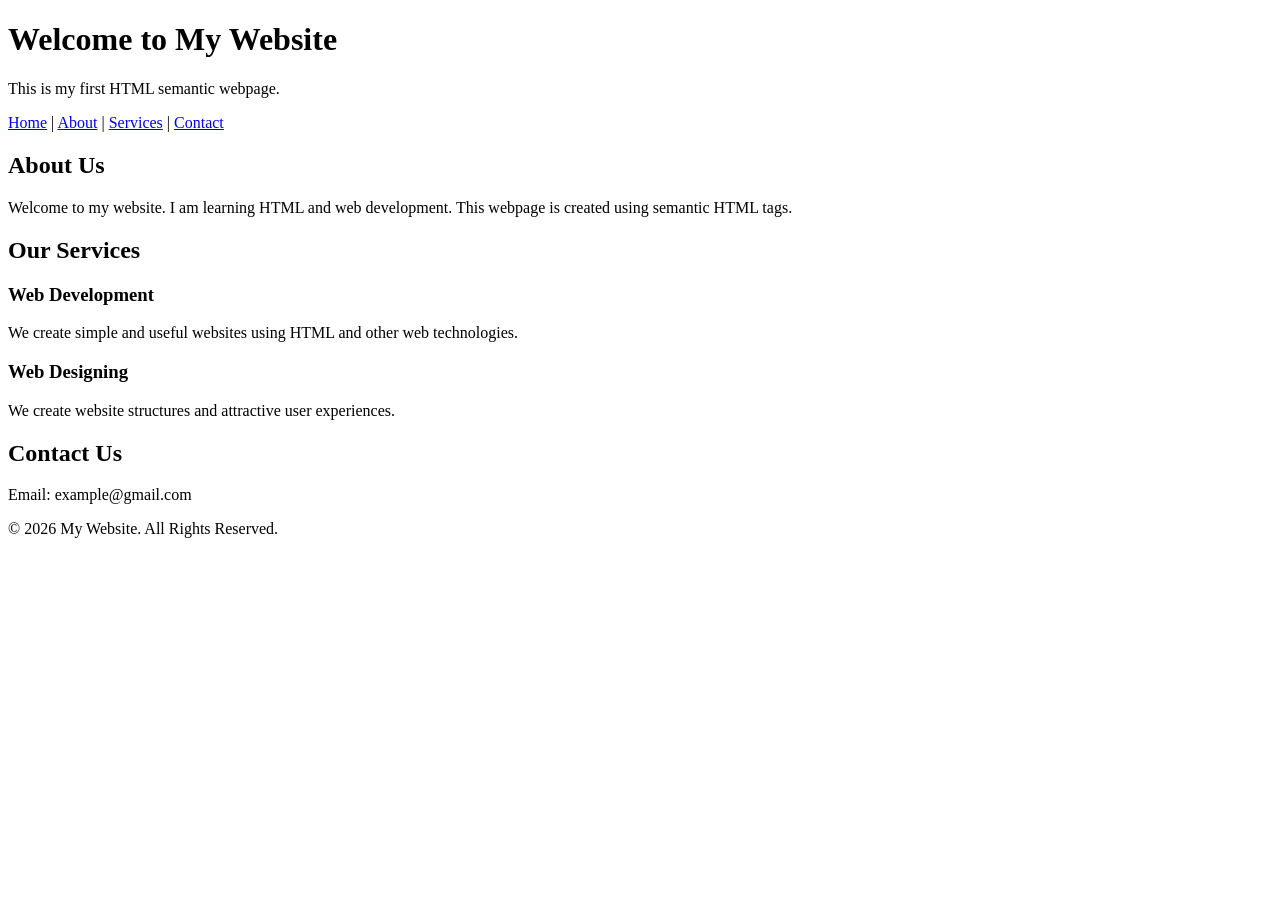
==== index.html @ 9d56c004 "Day3-Semantic HTML structure" ====
<!DOCTYPE html>
<html lang="en">

<head>
    <meta charset="UTF-8">
    <meta name="viewport" content="width=device-width, initial-scale=1.0">
    <title>My First Semantic Website</title>
    
</head>

<body>

    <!-- Header Section -->
    <header id="home">
        <h1>Welcome to My Website</h1>
        <p>This is my first HTML semantic webpage.</p>

        <!-- Navigation -->
        <nav>
            <a href="#home">Home</a> |
            <a href="#about">About</a> |
            <a href="#services">Services</a> |
            <a href="#contact">Contact</a>
        </nav>
    </header>

    <!-- Main Content -->
    <main>

        <!-- About Section -->
        <section id="about">
            <h2>About Us</h2>
            <p>
                Welcome to my website.
                I am learning HTML and web development.
                This webpage is created using semantic HTML tags.
            </p>
        </section>

        <!-- Services Section -->
        <section id="services">
            <h2>Our Services</h2>

            <article>
                <h3>Web Development</h3>
                <p>
                    We create simple and useful websites
                    using HTML and other web technologies.
                </p>
            </article>

            <article>
                <h3>Web Designing</h3>
                <p>
                    We create website structures and
                    attractive user experiences.
                </p>
            </article>

        </section>

    </main>

    <!-- Footer Section -->
    <footer id="contact">
        <h2>Contact Us</h2>
        <p>Email: example@gmail.com</p>
        <p>© 2026 My Website. All Rights Reserved.</p>
    </footer>

</body>
</html>
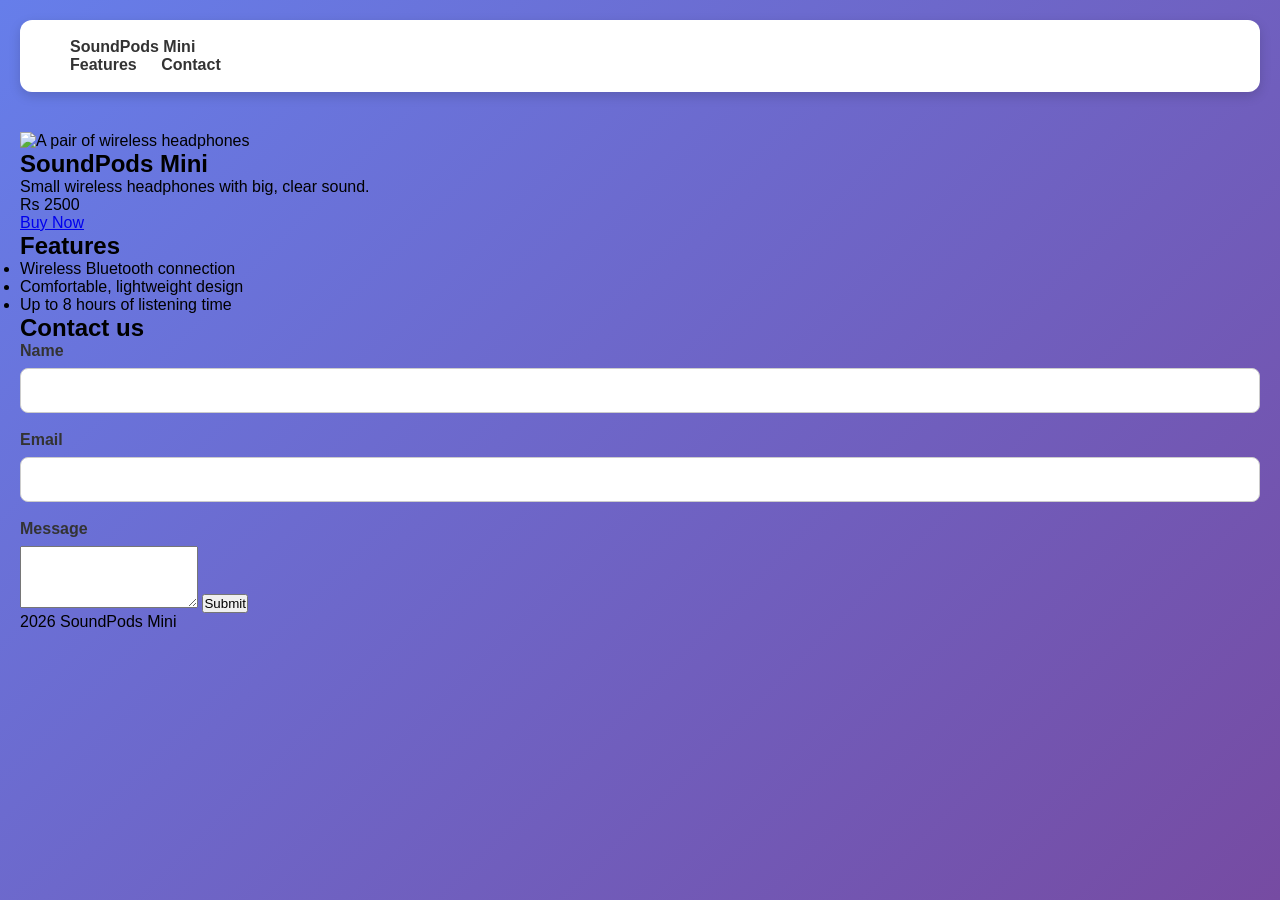
==== commit e4b4d521: "Add files via upload" ====
--- a/index.html
+++ b/index.html
@@ -1,73 +1,64 @@
-
 <!DOCTYPE html>
 <html lang="en">
-
 <head>
-    <meta charset="UTF-8">
-    <meta name="viewport" content="width=device-width, initial-scale=1.0">
-    <title>My First Semantic Website</title>
-    
+ <meta charset="UTF-8">
+  <meta name="viewport" content="width=device-width, initial-scale=1.0">
+  <title>SoundPods Mini</title>
+  <link rel="stylesheet" href="style.css">
 </head>
-
 <body>
 
-    <!-- Header Section -->
-    <header id="home">
-        <h1>Welcome to My Website</h1>
-        <p>This is my first HTML semantic webpage.</p>
+  <header>
+    <nav>
+      <a class="logo" href="#home">SoundPods Mini</a>
+      <div>
+        <a href="#features">Features</a>
+        <a href="#contact">Contact</a>
+      </div>
+    </nav>
+  </header>
 
-        <!-- Navigation -->
-        <nav>
-            <a href="#home">Home</a> |
-            <a href="#about">About</a> |
-            <a href="#services">Services</a> |
-            <a href="#contact">Contact</a>
-        </nav>
-    </header>
+  <main>
+    <section class="product" id="home">
+      <img src="images/headphone.jpg" alt="A pair of wireless headphones">
 
-    <!-- Main Content -->
-    <main>
+      <div class="product-info">
+        <h1>SoundPods Mini</h1>
+        <p>Small wireless headphones with big, clear sound.</p>
+        <p class="price">Rs 2500</p>
+        <a class="button" href="#contact">Buy Now</a>
+      </div>
+    </section>
 
-        <!-- About Section -->
-        <section id="about">
-            <h2>About Us</h2>
-            <p>
-                Welcome to my website.
-                I am learning HTML and web development.
-                This webpage is created using semantic HTML tags.
-            </p>
-        </section>
+    <section class="features" id="features">
+      <h2>Features</h2>
+      <ul>
+        <li>Wireless Bluetooth connection</li>
+        <li>Comfortable, lightweight design</li>
+        <li>Up to 8 hours of listening time</li>
+      </ul>
+    </section>
 
-        <!-- Services Section -->
-        <section id="services">
-            <h2>Our Services</h2>
+    <section class="contact" id="contact">
+      <h2>Contact us</h2>
+      <form>
+        <label for="name">Name</label>
+        <input type="text" id="name" name="name" required>
 
-            <article>
-                <h3>Web Development</h3>
-                <p>
-                    We create simple and useful websites
-                    using HTML and other web technologies.
-                </p>
-            </article>
+        <label for="email">Email</label>
+        <input type="email" id="email" name="email" required>
 
-            <article>
-                <h3>Web Designing</h3>
-                <p>
-                    We create website structures and
-                    attractive user experiences.
-                </p>
-            </article>
+        <label for="message">Message</label>
+        <textarea id="message" name="message" rows="4" required></textarea>
 
-        </section>
+        <button type="submit">Submit</button>
+      </form>
+    </section>
+  </main>
 
-    </main>
-
-    <!-- Footer Section -->
-    <footer id="contact">
-        <h2>Contact Us</h2>
-        <p>Email: example@gmail.com</p>
-        <p>© 2026 My Website. All Rights Reserved.</p>
-    </footer>
+  <footer>
+    <p>2026 SoundPods Mini</p>
+  </footer>
 
 </body>
 </html>
--- a/style.css
+++ b/style.css
@@ -0,0 +1,242 @@
+/* Apply to all elements */
+* {
+    margin: 0;
+    padding: 0;
+    box-sizing: border-box;
+}
+
+/* Body background */
+body {
+    font-family: Arial, sans-serif;
+    background: linear-gradient(135deg, #667eea, #764ba2);
+    min-height: 100vh;
+    padding: 20px;
+}
+
+/* Header */
+header {
+    background: white;
+    padding: 18px 30px;
+    border-radius: 12px;
+
+    display: flex;
+    justify-content: space-between;
+    align-items: center;
+
+    box-shadow: 0 4px 12px rgba(0, 0, 0, 0.15);
+    margin-bottom: 40px;
+}
+
+/* Website name */
+header h2 {
+    color: #764ba2;
+}
+
+/* Navigation */
+nav a {
+    text-decoration: none;
+    color: #333;
+    margin-left: 20px;
+    font-weight: bold;
+    transition: 0.3s;
+}
+
+nav a:hover {
+    color: #764ba2;
+}
+
+/* Form card */
+.container {
+    width: 100%;
+    max-width: 420px;
+    background: white;
+
+    margin: 30px auto;
+    padding: 35px;
+
+    border-radius: 18px;
+    box-shadow: 0 10px 30px rgba(0, 0, 0, 0.2);
+}
+
+/* Heading */
+.container h1 {
+    text-align: center;
+    color: #764ba2;
+    margin-bottom: 10px;
+    font-size: 27px;
+}
+
+/* Subtitle */
+.subtitle {
+    text-align: center;
+    color: #777;
+    margin-bottom: 25px;
+}
+
+/* Labels */
+form > label {
+    display: block;
+    margin-bottom: 8px;
+    color: #333;
+    font-weight: bold;
+}
+
+/* Text and email inputs */
+input[type="text"],
+input[type="email"] {
+    width: 100%;
+    padding: 13px;
+    margin-bottom: 18px;
+
+    border: 1px solid #ccc;
+    border-radius: 8px;
+    font-size: 15px;
+    outline: none;
+    transition: 0.3s;
+}
+
+/* Password input */
+.password-box {
+    display: flex;
+    align-items: center;
+    margin-bottom: 18px;
+    border: 1px solid #ccc;
+    border-radius: 8px;
+    transition: 0.3s;
+}
+
+.password-box:focus-within {
+    border-color: #764ba2;
+    box-shadow: 0 0 8px rgba(118, 75, 162, 0.3);
+}
+
+.password-box input {
+    width: 100%;
+    min-width: 0;
+    padding: 13px;
+    border: none;
+    outline: none;
+    border-radius: 8px;
+    font-size: 15px;
+}
+
+/* Show password button */
+.show-btn {
+    width: auto;
+    padding: 8px 12px;
+    margin-right: 5px;
+    background: white;
+    color: #764ba2;
+    border: none;
+    cursor: pointer;
+    font-weight: bold;
+}
+
+/* Input focus */
+input[type="text"]:focus,
+input[type="email"]:focus {
+    border-color: #764ba2;
+    box-shadow: 0 0 8px rgba(118, 75, 162, 0.3);
+}
+
+/* Input hover */
+input[type="text"]:hover,
+input[type="email"]:hover,
+.password-box:hover {
+    border-color: #764ba2;
+}
+
+/* Remember me section */
+.remember {
+    display: flex;
+    justify-content: space-between;
+    align-items: center;
+    gap: 8px;
+    margin-bottom: 22px;
+    font-size: 13px;
+}
+
+.remember label {
+    display: flex;
+    align-items: center;
+    gap: 6px;
+    color: #444;
+}
+
+.remember a {
+    color: #764ba2;
+    text-decoration: none;
+}
+
+.remember a:hover {
+    text-decoration: underline;
+}
+
+/* Main button */
+.main-btn {
+    width: 100%;
+    padding: 13px;
+
+    background: linear-gradient(135deg, #667eea, #764ba2);
+    color: white;
+
+    border: none;
+    border-radius: 8px;
+
+    font-size: 16px;
+    font-weight: bold;
+    cursor: pointer;
+
+    transition: 0.3s;
+}
+
+/* Button hover */
+.main-btn:hover {
+    transform: translateY(-3px);
+    box-shadow: 0 6px 15px rgba(118, 75, 162, 0.4);
+}
+
+/* Bottom text */
+.bottom-text {
+    text-align: center;
+    margin-top: 22px;
+    line-height: 1.8;
+    color: #555;
+}
+
+.bottom-text a {
+    color: #764ba2;
+    text-decoration: none;
+    font-weight: bold;
+}
+
+.bottom-text a:hover {
+    text-decoration: underline;
+}
+
+/* Mobile responsive design */
+@media (max-width: 500px) {
+
+    body {
+        padding: 12px;
+    }
+
+    header {
+        flex-direction: column;
+        gap: 15px;
+        padding: 18px;
+    }
+
+    nav a {
+        margin: 0 10px;
+    }
+
+    .container {
+        padding: 25px 20px;
+        margin: 20px auto;
+    }
+
+    .remember {
+        font-size: 12px;
+    }
+}
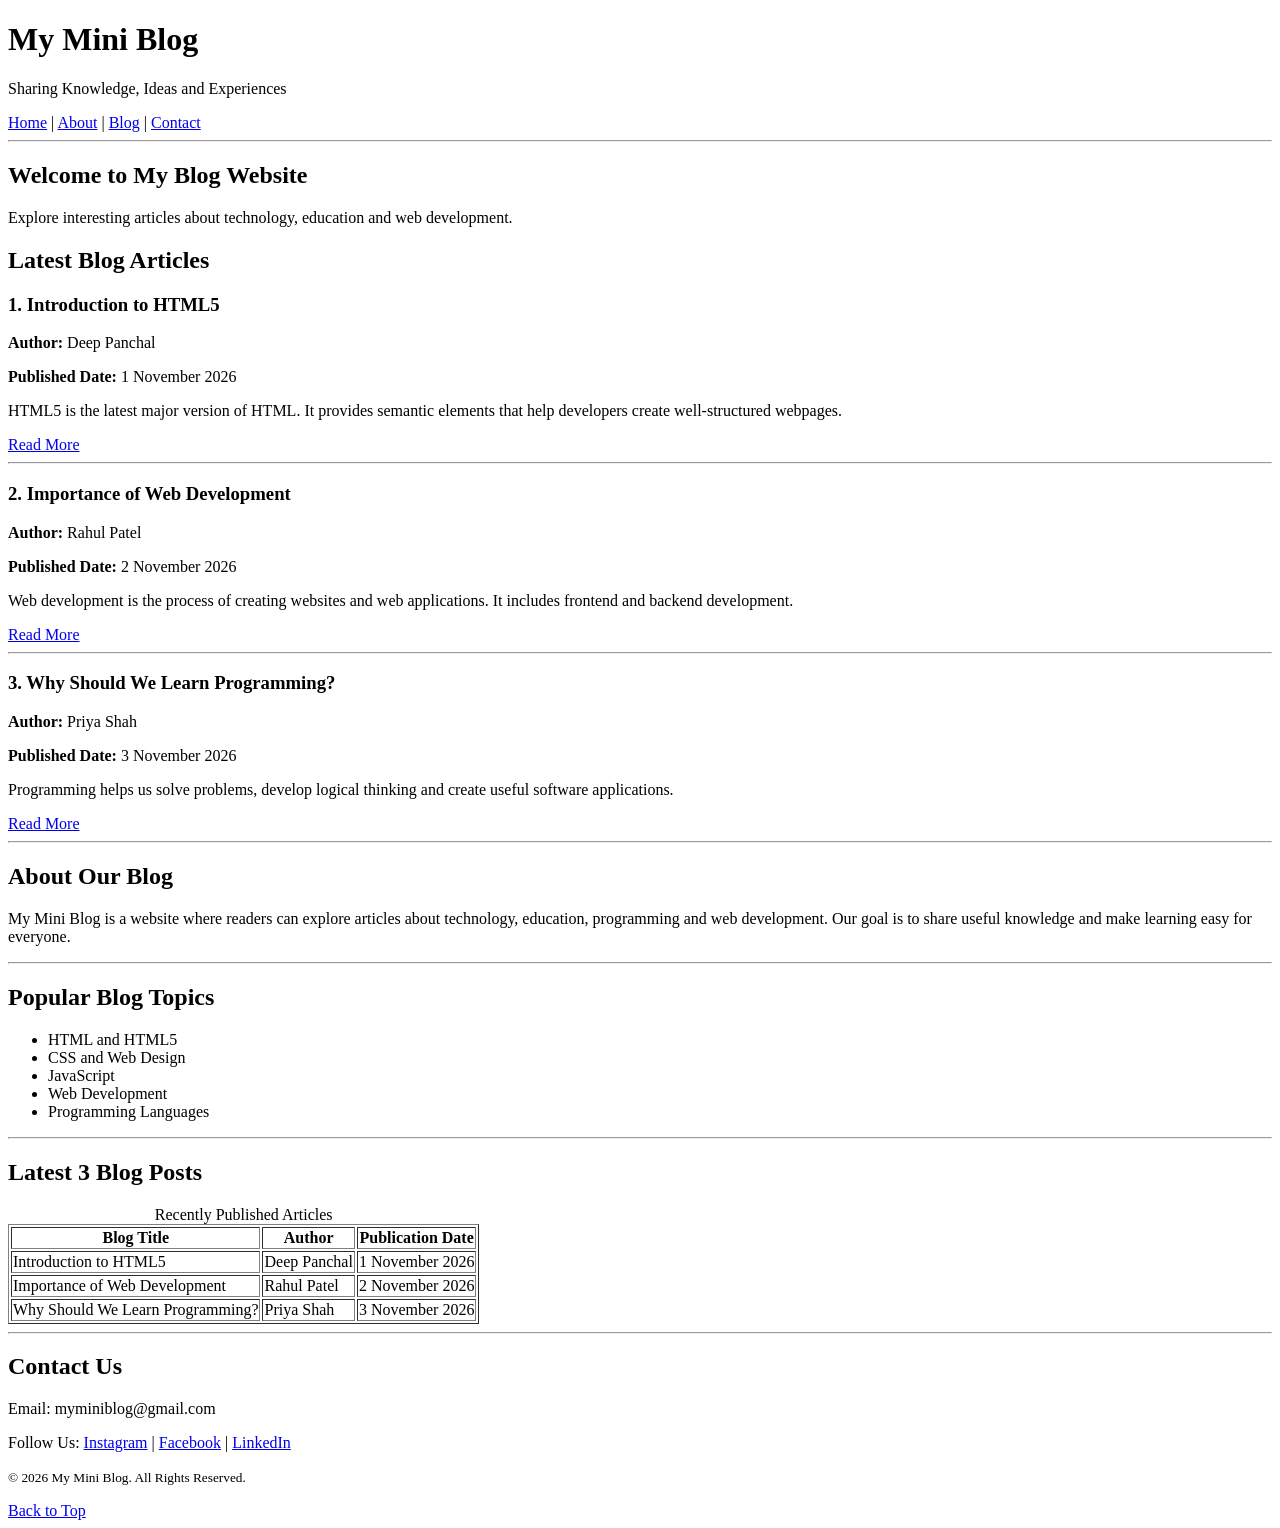
==== commit e8e6e5ae: "wfh (day 3)" ====
--- a/index.html
+++ b/index.html
@@ -1,64 +1,221 @@
+
 <!DOCTYPE html>
 <html lang="en">
+
 <head>
- <meta charset="UTF-8">
-  <meta name="viewport" content="width=device-width, initial-scale=1.0">
-  <title>SoundPods Mini</title>
-  <link rel="stylesheet" href="style.css">
+    <meta charset="UTF-8">
+    <meta name="viewport" content="width=device-width, initial-scale=1.0">
+    <title>My Mini Blog Website</title>
 </head>
+
 <body>
 
-  <header>
-    <nav>
-      <a class="logo" href="#home">SoundPods Mini</a>
-      <div>
-        <a href="#features">Features</a>
-        <a href="#contact">Contact</a>
-      </div>
-    </nav>
-  </header>
-
-  <main>
-    <section class="product" id="home">
-      <img src="images/headphone.jpg" alt="A pair of wireless headphones">
-
-      <div class="product-info">
-        <h1>SoundPods Mini</h1>
-        <p>Small wireless headphones with big, clear sound.</p>
-        <p class="price">Rs 2500</p>
-        <a class="button" href="#contact">Buy Now</a>
-      </div>
-    </section>
-
-    <section class="features" id="features">
-      <h2>Features</h2>
-      <ul>
-        <li>Wireless Bluetooth connection</li>
-        <li>Comfortable, lightweight design</li>
-        <li>Up to 8 hours of listening time</li>
-      </ul>
-    </section>
-
-    <section class="contact" id="contact">
-      <h2>Contact us</h2>
-      <form>
-        <label for="name">Name</label>
-        <input type="text" id="name" name="name" required>
-
-        <label for="email">Email</label>
-        <input type="email" id="email" name="email" required>
-
-        <label for="message">Message</label>
-        <textarea id="message" name="message" rows="4" required></textarea>
-
-        <button type="submit">Submit</button>
-      </form>
-    </section>
-  </main>
-
-  <footer>
-    <p>2026 SoundPods Mini</p>
-  </footer>
+    <!-- Header Section -->
+    <header id="home">
+
+        <h1>My Mini Blog</h1>
+        <p>Sharing Knowledge, Ideas and Experiences</p>
+
+        <!-- Navigation Menu -->
+        <nav>
+            <a href="#home">Home</a> |
+            <a href="#about">About</a> |
+            <a href="#blog">Blog</a> |
+            <a href="#contact">Contact</a>
+        </nav>
+
+    </header>
+
+    <hr>
+
+    <!-- Main Content -->
+    <main>
+
+        <h2>Welcome to My Blog Website</h2>
+        <p>Explore interesting articles about technology,
+            education and web development.</p>
+
+        <!-- Blog Articles Section -->
+        <section id="blog">
+
+            <h2>Latest Blog Articles</h2>
+
+            <!-- Article 1 -->
+            <article>
+
+                <h3>1. Introduction to HTML5</h3>
+
+                <p><strong>Author:</strong> Deep Panchal</p>
+                <p><strong>Published Date:</strong>
+                    <time datetime="2026-11-01">1 November 2026</time>
+                </p>
+
+                <p>
+                    HTML5 is the latest major version of HTML.
+                    It provides semantic elements that help
+                    developers create well-structured webpages.
+                </p>
+
+                <a href="https://developer.mozilla.org/en-US/docs/Web/HTML">
+                    Read More
+                </a>
+
+            </article>
+
+            <hr>
+
+            <!-- Article 2 -->
+            <article>
+
+                <h3>2. Importance of Web Development</h3>
+
+                <p><strong>Author:</strong> Rahul Patel</p>
+                <p><strong>Published Date:</strong>
+                    <time datetime="2026-11-02">2 November 2026</time>
+                </p>
+
+                <p>
+                    Web development is the process of creating
+                    websites and web applications. It includes
+                    frontend and backend development.
+                </p>
+
+                <a href="https://developer.mozilla.org/en-US/docs/Learn_web_development">
+                    Read More
+                </a>
+
+            </article>
+
+            <hr>
+
+            <!-- Article 3 -->
+            <article>
+
+                <h3>3. Why Should We Learn Programming?</h3>
+
+                <p><strong>Author:</strong> Priya Shah</p>
+                <p><strong>Published Date:</strong>
+                    <time datetime="2026-11-03">3 November 2026</time>
+                </p>
+
+                <p>
+                    Programming helps us solve problems,
+                    develop logical thinking and create
+                    useful software applications.
+                </p>
+
+                <a href="https://www.w3schools.com/programming/">
+                    Read More
+                </a>
+
+            </article>
+
+        </section>
+
+        <hr>
+
+        <!-- About Section -->
+        <section id="about">
+
+            <h2>About Our Blog</h2>
+
+            <p>
+                My Mini Blog is a website where readers can
+                explore articles about technology, education,
+                programming and web development.
+                Our goal is to share useful knowledge and
+                make learning easy for everyone.
+            </p>
+
+        </section>
+
+        <hr>
+
+        <!-- Sidebar Section -->
+        <aside>
+
+            <h2>Popular Blog Topics</h2>
+
+            <ul>
+                <li>HTML and HTML5</li>
+                <li>CSS and Web Design</li>
+                <li>JavaScript</li>
+                <li>Web Development</li>
+                <li>Programming Languages</li>
+            </ul>
+
+        </aside>
+
+        <hr>
+
+        <!-- Latest Blog Posts Table -->
+        <section>
+
+            <h2>Latest 3 Blog Posts</h2>
+
+            <table border="1">
+
+                <caption>Recently Published Articles</caption>
+
+                <thead>
+                    <tr>
+                        <th>Blog Title</th>
+                        <th>Author</th>
+                        <th>Publication Date</th>
+                    </tr>
+                </thead>
+
+                <tbody>
+                    <tr>
+                        <td>Introduction to HTML5</td>
+                        <td>Deep Panchal</td>
+                        <td>1 November 2026</td>
+                    </tr>
+
+                    <tr>
+                        <td>Importance of Web Development</td>
+                        <td>Rahul Patel</td>
+                        <td>2 November 2026</td>
+                    </tr>
+
+                    <tr>
+                        <td>Why Should We Learn Programming?</td>
+                        <td>Priya Shah</td>
+                        <td>3 November 2026</td>
+                    </tr>
+                </tbody>
+
+            </table>
+
+        </section>
+
+    </main>
+
+    <hr>
+
+    <!-- Footer Section -->
+    <footer id="contact">
+
+        <h2>Contact Us</h2>
+
+        <p>Email: myminiblog@gmail.com</p>
+
+        <p>
+            Follow Us:
+            <a href="https://www.instagram.com/">Instagram</a> |
+            <a href="https://www.facebook.com/">Facebook</a> |
+            <a href="https://www.linkedin.com/">LinkedIn</a>
+        </p>
+
+        <p>
+            <small>
+                &copy; 2026 My Mini Blog. All Rights Reserved.
+            </small>
+        </p>
+
+        <a href="#home">Back to Top</a>
+
+    </footer>
 
 </body>
 </html>
